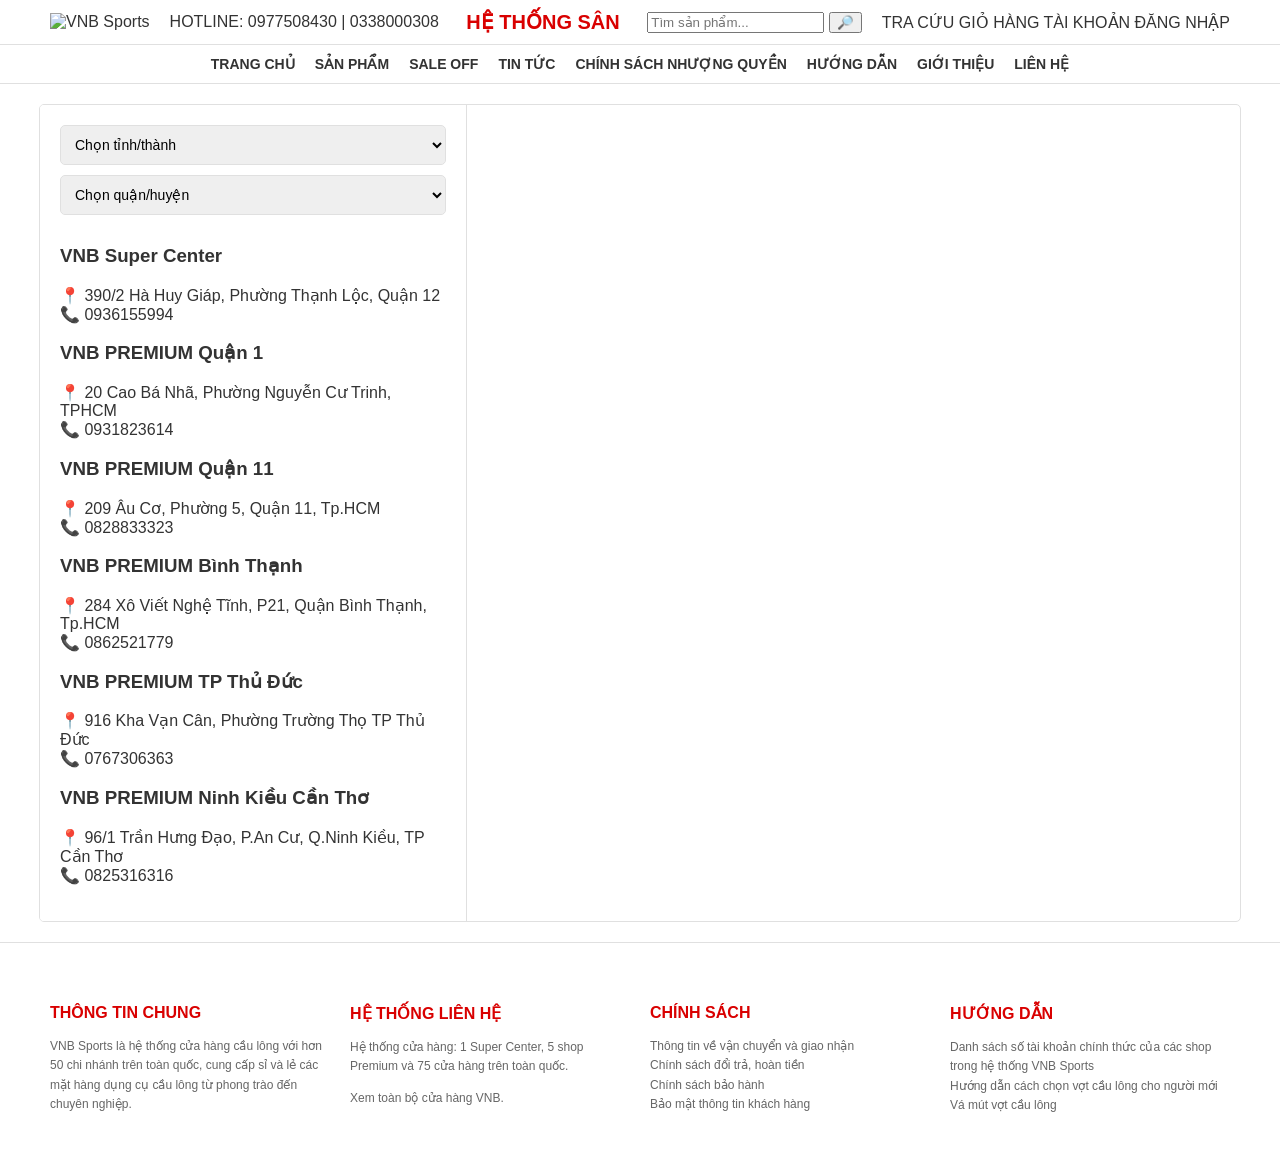
==== index.html @ 37348cdf "Update index.html" ====
<!DOCTYPE html>
<html lang="vi">
<head>
    <meta charset="UTF-8">
    <meta name="viewport" content="width=device-width, initial-scale=1.0">
    <title>Hường Đỗ Pickleball - Sân thể thao</title>
    <style>
        :root {
            --primary-color: #d90000;
            --secondary-color: #f1f1f1;
            --text-color: #333;
            --light-text-color: #666;
            --border-color: #e0e0e0;
        }

        body {
            font-family: Arial, sans-serif;
            margin: 0;
            padding: 0;
            color: var(--text-color);
        }

       .header {
            display: flex;
            align-items: center;
            justify-content: space-between;
            padding: 10px 50px;
            background-color: #fff;
            border-bottom: 1px solid var(--border-color);
            flex-wrap: wrap;
        }

       .header-left,.header-right {
            display: flex;
            align-items: center;
            gap: 20px;
        }

       .header-left.logo img {
            height: 40px;
        }

       .header-left.hotline {
            font-size: 14px;
            color: var(--primary-color);
            font-weight: bold;
        }

       .header-center {
            text-align: center;
            flex-grow: 1;
        }

       .header-center h1 {
            font-size: 20px;
            color: var(--primary-color);
            margin: 0;
        }

       .header-right.search-box {
            display: flex;
            align-items: center;
            border: 1px solid var(--border-color);
            border-radius: 5px;
            padding: 5px;
        }

       .header-right.search-box input {
            border: none;
            outline: none;
            padding: 5px;
        }

       .header-right.search-box button {
            background-color: transparent;
            border: none;
            cursor: pointer;
            padding: 0 5px;
        }

       .header-right.actions {
            display: flex;
            gap: 15px;
            font-size: 14px;
        }

       .navbar {
            background-color: #fff;
            padding: 10px 50px;
            border-bottom: 1px solid var(--border-color);
        }

       .navbar ul {
            list-style: none;
            margin: 0;
            padding: 0;
            display: flex;
            justify-content: center;
            gap: 20px;
            flex-wrap: wrap;
        }

       .navbar a {
            text-decoration: none;
            color: var(--text-color);
            font-weight: bold;
            font-size: 14px;
        }

       .navbar a:hover {
            color: var(--primary-color);
        }

       .main-content {
            display: flex;
            max-width: 1200px;
            margin: 20px auto;
            border: 1px solid var(--border-color);
            border-radius: 5px;
            overflow: hidden;
        }

       .sidebar {
            flex: 1;
            padding: 20px;
            background-color: #fff;
            border-right: 1px solid var(--border-color);
        }

       .map-container {
            flex: 2;
        }

       .map-container iframe {
            width: 100%;
            height: 100%;
            border: none;
        }

       .location-filter {
            margin-bottom: 20px;
        }

       .location-filter select {
            width: 100%;
            padding: 10px;
            margin-bottom: 10px;
            border: 1px solid var(--border-color);
            border-radius: 5px;
            font-size: 14px;
        }

       .store-list.store-item {
            border-bottom: 1px dashed var(--border-color);
            padding: 15px 0;
            cursor: pointer;
        }

       .store-list.store-item:hover {
            background-color: #f9f9f9;
        }

       .store-list.store-item:last-child {
            border-bottom: none;
        }

       .store-list.store-item h3 {
            margin: 0 0 5px;
            font-size: 16px;
            color: var(--primary-color);
        }

       .store-list.store-item p {
            margin: 0;
            font-size: 13px;
            line-height: 1.5;
        }

       .footer {
            background-color: #fff;
            padding: 40px 50px;
            border-top: 1px solid var(--border-color);
        }

       .footer-grid {
            display: grid;
            grid-template-columns: repeat(4, 1fr);
            gap: 20px;
            max-width: 1200px;
            margin: auto;
        }

       .footer-section h4 {
            font-size: 16px;
            color: var(--primary-color);
            margin-bottom: 15px;
        }

       .footer-section p,.footer-section ul {
            font-size: 12px;
            line-height: 1.6;
            color: var(--light-text-color);
        }

       .footer-section ul {
            list-style: none;
            padding: 0;
        }
        
        @media (max-width: 768px) {
           .header {
                flex-direction: column;
                text-align: center;
            }
           .header-left,.header-right {
                flex-direction: column;
                gap: 10px;
            }
           .navbar ul {
                flex-direction: column;
                gap: 10px;
            }
           .main-content {
                flex-direction: column;
            }
           .sidebar {
                border-right: none;
                border-bottom: 1px solid var(--border-color);
            }
           .footer-grid {
                grid-template-columns: 1fr;
            }
        }
    </style>
</head>
<body>

    <div class="header">
        <div class="header-left">
            <div class="logo">
                <img src="https://i.ibb.co/6y4tW64/vnb-logo.png" alt="VNB Sports">
            </div>
            <div class="hotline">
                HOTLINE: 0977508430 | 0338000308
            </div>
        </div>
        <div class="header-center">
            <h1>HỆ THỐNG SÂN</h1>
        </div>
        <div class="header-right">
            <div class="search-box">
                <input type="text" placeholder="Tìm sản phẩm...">
                <button>🔎</button>
            </div>
            <div class="actions">
                <span>TRA CỨU</span>
                <span>GIỎ HÀNG</span>
                <span>TÀI KHOẢN</span>
                <span>ĐĂNG NHẬP</span>
            </div>
        </div>
    </div>

    <div class="navbar">
        <ul>
            <li><a href="#">TRANG CHỦ</a></li>
            <li><a href="#">SẢN PHẨM</a></li>
            <li><a href="#">SALE OFF</a></li>
            <li><a href="#">TIN TỨC</a></li>
            <li><a href="#">CHÍNH SÁCH NHƯỢNG QUYỀN</a></li>
            <li><a href="#">HƯỚNG DẪN</a></li>
            <li><a href="#">GIỚI THIỆU</a></li>
            <li><a href="#">LIÊN HỆ</a></li>
        </ul>
    </div>

    <div class="main-content">
        <div class="sidebar">
            <div class="location-filter">
                <select>
                    <option>Chọn tỉnh/thành</option>
                </select>
                <select>
                    <option>Chọn quận/huyện</option>
                </select>
            </div>
            <div class="store-list">
                <div class="store-item">
                    <h3>VNB Super Center</h3>
                    <p>📍 390/2 Hà Huy Giáp, Phường Thạnh Lộc, Quận 12<br>📞 0936155994</p>
                </div>
                <div class="store-item">
                    <h3>VNB PREMIUM Quận 1</h3>
                    <p>📍 20 Cao Bá Nhã, Phường Nguyễn Cư Trinh, TPHCM<br>📞 0931823614</p>
                </div>
                <div class="store-item">
                    <h3>VNB PREMIUM Quận 11</h3>
                    <p>📍 209 Âu Cơ, Phường 5, Quận 11, Tp.HCM<br>📞 0828833323</p>
                </div>
                <div class="store-item">
                    <h3>VNB PREMIUM Bình Thạnh</h3>
                    <p>📍 284 Xô Viết Nghệ Tĩnh, P21, Quận Bình Thạnh, Tp.HCM<br>📞 0862521779</p>
                </div>
                <div class="store-item">
                    <h3>VNB PREMIUM TP Thủ Đức</h3>
                    <p>📍 916 Kha Vạn Cân, Phường Trường Thọ TP Thủ Đức<br>📞 0767306363</p>
                </div>
                <div class="store-item">
                    <h3>VNB PREMIUM Ninh Kiều Cần Thơ</h3>
                    <p>📍 96/1 Trần Hưng Đạo, P.An Cư, Q.Ninh Kiều, TP Cần Thơ<br>📞 0825316316</p>
                </div>
            </div>
        </div>
        <div class="map-container">
           <iframe src="https://www.google.com/maps/@19.8154587,105.7823002,17z?hl=en&entry=ttu&g_ep=EgoyMDI1MDkyMS4wIKXMDSoASAFQAw%3D%3D" width="100%" height="300" style="border:0;" allowfullscreen="" loading="lazy"></iframe>

        </div>
    </div>

    <div class="footer">
        <div class="footer-grid">
            <div class="footer-section">
                <h4>THÔNG TIN CHUNG</h4>
                <p>VNB Sports là hệ thống cửa hàng cầu lông với hơn 50 chi nhánh trên toàn quốc, cung cấp sỉ và lẻ các mặt hàng dụng cụ cầu lông từ phong trào đến chuyên nghiệp.</p>
            </div>
            <div class="footer-section">
                <h4>HỆ THỐNG LIÊN HỆ</h4>
                <p>Hệ thống cửa hàng: 1 Super Center, 5 shop Premium và 75 cửa hàng trên toàn quốc.</p>
                <p>Xem toàn bộ cửa hàng VNB.</p>
            </div>
            <div class="footer-section">
                <h4>CHÍNH SÁCH</h4>
                <ul>
                    <li>Thông tin về vận chuyển và giao nhận</li>
                    <li>Chính sách đổi trả, hoàn tiền</li>
                    <li>Chính sách bảo hành</li>
                    <li>Bảo mật thông tin khách hàng</li>
                </ul>
            </div>
            <div class="footer-section">
                <h4>HƯỚNG DẪN</h4>
                <ul>
                    <li>Danh sách số tài khoản chính thức của các shop trong hệ thống VNB Sports</li>
                    <li>Hướng dẫn cách chọn vợt cầu lông cho người mới</li>
                    <li>Vá mút vợt cầu lông</li>
                </ul>
            </div>
        </div>
    </div>

</body>
</html>
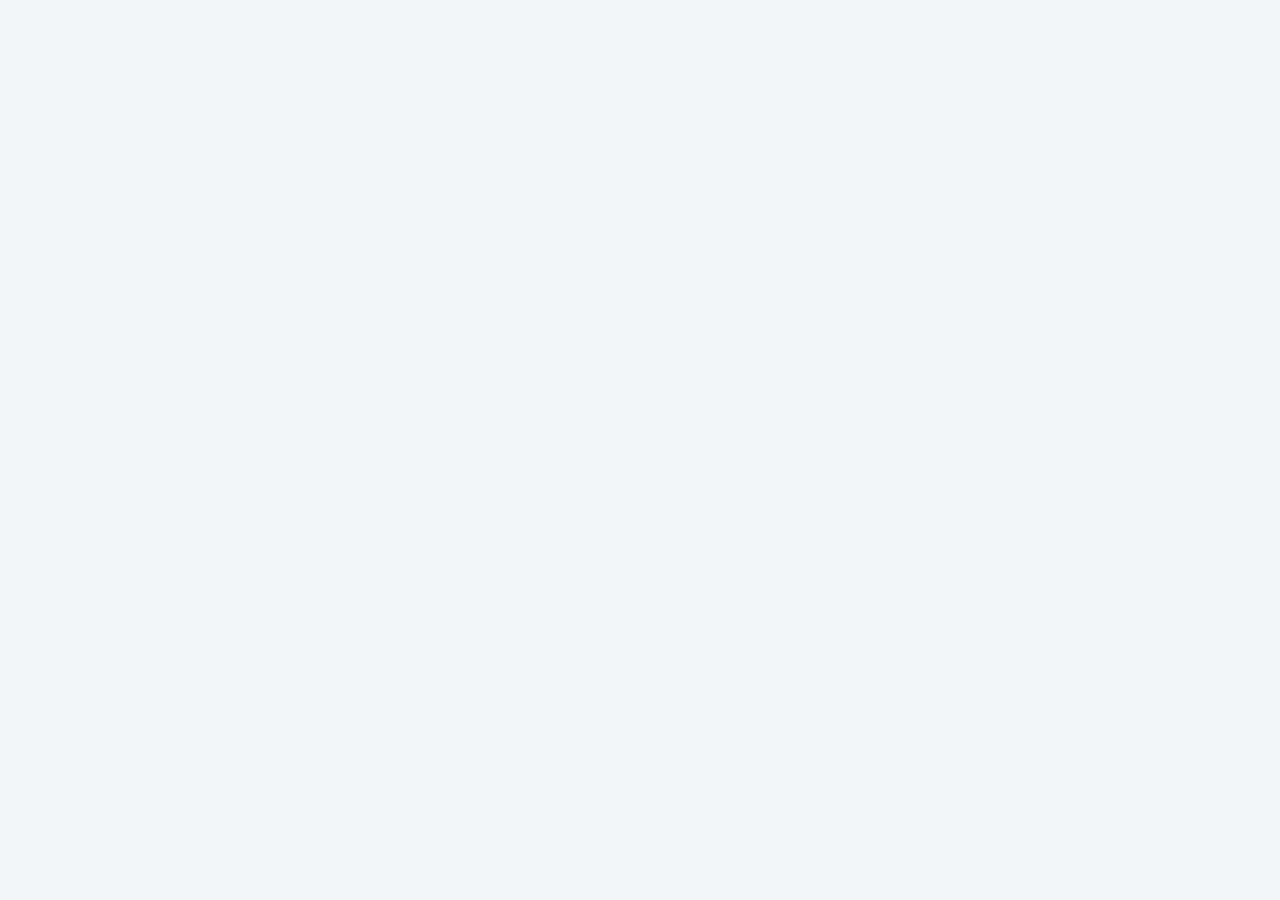
==== commit 2c3fe791: "Update index.html" ====
--- a/index.html
+++ b/index.html
@@ -1,356 +1,84 @@
 <!DOCTYPE html>
 <html lang="vi">
 <head>
-    <meta charset="UTF-8">
-    <meta name="viewport" content="width=device-width, initial-scale=1.0">
-    <title>Hường Đỗ Pickleball - Sân thể thao</title>
-    <style>
-        :root {
-            --primary-color: #d90000;
-            --secondary-color: #f1f1f1;
-            --text-color: #333;
-            --light-text-color: #666;
-            --border-color: #e0e0e0;
-        }
+  <meta charset="UTF-8">
+  <meta name="viewport" content="width=device-width, initial-scale=1, maximum-scale=1, viewport-fit=cover">
+  <title>Hường Đỗ Pickleball</title>
+  <meta name="theme-color" content="#0b4a87">
 
-        body {
-            font-family: Arial, sans-serif;
-            margin: 0;
-            padding: 0;
-            color: var(--text-color);
-        }
+  <!-- iPhone / iPad: hiện icon khi "Thêm vào Màn hình chính" -->
+  <meta name="apple-mobile-web-app-capable" content="yes">
+  <meta name="mobile-web-app-capable" content="yes">
+  <meta name="apple-mobile-web-app-title" content="Hường Đỗ Pickleball">
+  <meta name="apple-mobile-web-app-status-bar-style" content="default">
+  <link rel="apple-touch-icon" sizes="180x180" href="./icon/icon-180.png?v=7">
 
-       .header {
-            display: flex;
-            align-items: center;
-            justify-content: space-between;
-            padding: 10px 50px;
-            background-color: #fff;
-            border-bottom: 1px solid var(--border-color);
-            flex-wrap: wrap;
-        }
+  <!-- Android / trình duyệt -->
+  <link rel="icon" type="image/png" sizes="192x192" href="./icon/icon-192.png?v=7">
+  <link rel="icon" type="image/png" sizes="512x512" href="./icon/icon-512.png?v=7">
+  <link rel="manifest" href="./manifest-huongdo.json?v=7">
 
-       .header-left,.header-right {
-            display: flex;
-            align-items: center;
-            gap: 20px;
-        }
-
-       .header-left.logo img {
-            height: 40px;
-        }
-
-       .header-left.hotline {
-            font-size: 14px;
-            color: var(--primary-color);
-            font-weight: bold;
-        }
-
-       .header-center {
-            text-align: center;
-            flex-grow: 1;
-        }
-
-       .header-center h1 {
-            font-size: 20px;
-            color: var(--primary-color);
-            margin: 0;
-        }
-
-       .header-right.search-box {
-            display: flex;
-            align-items: center;
-            border: 1px solid var(--border-color);
-            border-radius: 5px;
-            padding: 5px;
-        }
-
-       .header-right.search-box input {
-            border: none;
-            outline: none;
-            padding: 5px;
-        }
-
-       .header-right.search-box button {
-            background-color: transparent;
-            border: none;
-            cursor: pointer;
-            padding: 0 5px;
-        }
-
-       .header-right.actions {
-            display: flex;
-            gap: 15px;
-            font-size: 14px;
-        }
-
-       .navbar {
-            background-color: #fff;
-            padding: 10px 50px;
-            border-bottom: 1px solid var(--border-color);
-        }
-
-       .navbar ul {
-            list-style: none;
-            margin: 0;
-            padding: 0;
-            display: flex;
-            justify-content: center;
-            gap: 20px;
-            flex-wrap: wrap;
-        }
-
-       .navbar a {
-            text-decoration: none;
-            color: var(--text-color);
-            font-weight: bold;
-            font-size: 14px;
-        }
-
-       .navbar a:hover {
-            color: var(--primary-color);
-        }
-
-       .main-content {
-            display: flex;
-            max-width: 1200px;
-            margin: 20px auto;
-            border: 1px solid var(--border-color);
-            border-radius: 5px;
-            overflow: hidden;
-        }
-
-       .sidebar {
-            flex: 1;
-            padding: 20px;
-            background-color: #fff;
-            border-right: 1px solid var(--border-color);
-        }
-
-       .map-container {
-            flex: 2;
-        }
-
-       .map-container iframe {
-            width: 100%;
-            height: 100%;
-            border: none;
-        }
-
-       .location-filter {
-            margin-bottom: 20px;
-        }
-
-       .location-filter select {
-            width: 100%;
-            padding: 10px;
-            margin-bottom: 10px;
-            border: 1px solid var(--border-color);
-            border-radius: 5px;
-            font-size: 14px;
-        }
-
-       .store-list.store-item {
-            border-bottom: 1px dashed var(--border-color);
-            padding: 15px 0;
-            cursor: pointer;
-        }
-
-       .store-list.store-item:hover {
-            background-color: #f9f9f9;
-        }
-
-       .store-list.store-item:last-child {
-            border-bottom: none;
-        }
-
-       .store-list.store-item h3 {
-            margin: 0 0 5px;
-            font-size: 16px;
-            color: var(--primary-color);
-        }
-
-       .store-list.store-item p {
-            margin: 0;
-            font-size: 13px;
-            line-height: 1.5;
-        }
-
-       .footer {
-            background-color: #fff;
-            padding: 40px 50px;
-            border-top: 1px solid var(--border-color);
-        }
-
-       .footer-grid {
-            display: grid;
-            grid-template-columns: repeat(4, 1fr);
-            gap: 20px;
-            max-width: 1200px;
-            margin: auto;
-        }
-
-       .footer-section h4 {
-            font-size: 16px;
-            color: var(--primary-color);
-            margin-bottom: 15px;
-        }
-
-       .footer-section p,.footer-section ul {
-            font-size: 12px;
-            line-height: 1.6;
-            color: var(--light-text-color);
-        }
-
-       .footer-section ul {
-            list-style: none;
-            padding: 0;
-        }
-        
-        @media (max-width: 768px) {
-           .header {
-                flex-direction: column;
-                text-align: center;
-            }
-           .header-left,.header-right {
-                flex-direction: column;
-                gap: 10px;
-            }
-           .navbar ul {
-                flex-direction: column;
-                gap: 10px;
-            }
-           .main-content {
-                flex-direction: column;
-            }
-           .sidebar {
-                border-right: none;
-                border-bottom: 1px solid var(--border-color);
-            }
-           .footer-grid {
-                grid-template-columns: 1fr;
-            }
-        }
-    </style>
+  <style>
+    * { box-sizing: border-box; -webkit-tap-highlight-color: transparent; }
+    html, body { width: 100%; height: 100%; margin: 0; padding: 0; overflow: hidden; background: #06172d; }
+    #app { position: fixed; inset: 0; width: 100%; height: 100%; border: 0; display: block; background: #f3f6f8; }
+    #splash {
+      position: fixed; inset: 0; z-index: 2; display: flex; flex-direction: column; align-items: center; justify-content: center;
+      background: linear-gradient(145deg, #06172d 0%, #0b4a87 55%, #0877be 100%);
+      color: #fff; font-family: Arial, Helvetica, sans-serif; text-align: center; padding: 24px;
+      transition: opacity .35s ease;
+    }
+    #splash.hide { opacity: 0; pointer-events: none; }
+    #splash img { width: 96px; height: 96px; border-radius: 22px; box-shadow: 0 12px 35px rgba(0,0,0,.28); }
+    #splash .t { margin-top: 18px; font-size: 20px; font-weight: 700; }
+    #splash .s { margin-top: 6px; font-size: 14px; opacity: .85; }
+    #splash .spin { width: 32px; height: 32px; margin-top: 22px; border: 4px solid rgba(255,255,255,.25); border-top-color: #fff; border-radius: 50%; animation: spin .8s linear infinite; }
+    #splash a { display: none; margin-top: 22px; background: #fff; color: #0b4a87; text-decoration: none; font-weight: 700; padding: 13px 22px; border-radius: 12px; }
+    #splash.slow a { display: inline-block; }
+    @keyframes spin { to { transform: rotate(360deg); } }
+  </style>
 </head>
 <body>
+  <!-- Màn hình chờ trong lúc trang đăng nhập đang tải (tự ẩn) -->
+  <div id="splash">
+    <img src="./icon/icon-180.png?v=7" alt="">
+    <div class="t">Hường Đỗ Pickleball</div>
+    <div class="s" id="msg">Đang mở hệ thống…</div>
+    <div class="spin"></div>
+    <a id="direct" href="#">Mở trực tiếp</a>
+  </div>
+  <iframe id="app" title="Hường Đỗ Pickleball" allow="clipboard-read; clipboard-write; camera; fullscreen"></iframe>
 
-    <div class="header">
-        <div class="header-left">
-            <div class="logo">
-                <img src="https://i.ibb.co/6y4tW64/vnb-logo.png" alt="VNB Sports">
-            </div>
-            <div class="hotline">
-                HOTLINE: 0977508430 | 0338000308
-            </div>
-        </div>
-        <div class="header-center">
-            <h1>HỆ THỐNG SÂN</h1>
-        </div>
-        <div class="header-right">
-            <div class="search-box">
-                <input type="text" placeholder="Tìm sản phẩm...">
-                <button>🔎</button>
-            </div>
-            <div class="actions">
-                <span>TRA CỨU</span>
-                <span>GIỎ HÀNG</span>
-                <span>TÀI KHOẢN</span>
-                <span>ĐĂNG NHẬP</span>
-            </div>
-        </div>
-    </div>
+  <script>
+    /*
+    ==========================================================
+    CHỈ THAY ĐOẠN NÀY KHI GOOGLE APPS SCRIPT ĐỔI LINK
+    ==========================================================
+    */
+    const APP_URL =
+      "https://script.google.com/macros/s/AKfycbx0Uya3scy_a-lO7SG8Nhwwf7Me7GXxsIexiRfsuLxFghSwklUDmqUffS2Vzwgy0NhI/exec";
 
-    <div class="navbar">
-        <ul>
-            <li><a href="#">TRANG CHỦ</a></li>
-            <li><a href="#">SẢN PHẨM</a></li>
-            <li><a href="#">SALE OFF</a></li>
-            <li><a href="#">TIN TỨC</a></li>
-            <li><a href="#">CHÍNH SÁCH NHƯỢNG QUYỀN</a></li>
-            <li><a href="#">HƯỚNG DẪN</a></li>
-            <li><a href="#">GIỚI THIỆU</a></li>
-            <li><a href="#">LIÊN HỆ</a></li>
-        </ul>
-    </div>
+    /* ===== KHÔNG CẦN SỬA PHẦN BÊN DƯỚI ===== */
+    const splash = document.getElementById("splash");
+    const msg = document.getElementById("msg");
+    const frame = document.getElementById("app");
+    const direct = document.getElementById("direct");
 
-    <div class="main-content">
-        <div class="sidebar">
-            <div class="location-filter">
-                <select>
-                    <option>Chọn tỉnh/thành</option>
-                </select>
-                <select>
-                    <option>Chọn quận/huyện</option>
-                </select>
-            </div>
-            <div class="store-list">
-                <div class="store-item">
-                    <h3>VNB Super Center</h3>
-                    <p>📍 390/2 Hà Huy Giáp, Phường Thạnh Lộc, Quận 12<br>📞 0936155994</p>
-                </div>
-                <div class="store-item">
-                    <h3>VNB PREMIUM Quận 1</h3>
-                    <p>📍 20 Cao Bá Nhã, Phường Nguyễn Cư Trinh, TPHCM<br>📞 0931823614</p>
-                </div>
-                <div class="store-item">
-                    <h3>VNB PREMIUM Quận 11</h3>
-                    <p>📍 209 Âu Cơ, Phường 5, Quận 11, Tp.HCM<br>📞 0828833323</p>
-                </div>
-                <div class="store-item">
-                    <h3>VNB PREMIUM Bình Thạnh</h3>
-                    <p>📍 284 Xô Viết Nghệ Tĩnh, P21, Quận Bình Thạnh, Tp.HCM<br>📞 0862521779</p>
-                </div>
-                <div class="store-item">
-                    <h3>VNB PREMIUM TP Thủ Đức</h3>
-                    <p>📍 916 Kha Vạn Cân, Phường Trường Thọ TP Thủ Đức<br>📞 0767306363</p>
-                </div>
-                <div class="store-item">
-                    <h3>VNB PREMIUM Ninh Kiều Cần Thơ</h3>
-                    <p>📍 96/1 Trần Hưng Đạo, P.An Cư, Q.Ninh Kiều, TP Cần Thơ<br>📞 0825316316</p>
-                </div>
-            </div>
-        </div>
-        <div class="map-container">
-           <iframe src="https://www.google.com/maps/@19.8154587,105.7823002,17z?hl=en&entry=ttu&g_ep=EgoyMDI1MDkyMS4wIKXMDSoASAFQAw%3D%3D" width="100%" height="300" style="border:0;" allowfullscreen="" loading="lazy"></iframe>
-
-        </div>
-    </div>
-
-    <div class="footer">
-        <div class="footer-grid">
-            <div class="footer-section">
-                <h4>THÔNG TIN CHUNG</h4>
-                <p>VNB Sports là hệ thống cửa hàng cầu lông với hơn 50 chi nhánh trên toàn quốc, cung cấp sỉ và lẻ các mặt hàng dụng cụ cầu lông từ phong trào đến chuyên nghiệp.</p>
-            </div>
-            <div class="footer-section">
-                <h4>HỆ THỐNG LIÊN HỆ</h4>
-                <p>Hệ thống cửa hàng: 1 Super Center, 5 shop Premium và 75 cửa hàng trên toàn quốc.</p>
-                <p>Xem toàn bộ cửa hàng VNB.</p>
-            </div>
-            <div class="footer-section">
-                <h4>CHÍNH SÁCH</h4>
-                <ul>
-                    <li>Thông tin về vận chuyển và giao nhận</li>
-                    <li>Chính sách đổi trả, hoàn tiền</li>
-                    <li>Chính sách bảo hành</li>
-                    <li>Bảo mật thông tin khách hàng</li>
-                </ul>
-            </div>
-            <div class="footer-section">
-                <h4>HƯỚNG DẪN</h4>
-                <ul>
-                    <li>Danh sách số tài khoản chính thức của các shop trong hệ thống VNB Sports</li>
-                    <li>Hướng dẫn cách chọn vợt cầu lông cho người mới</li>
-                    <li>Vá mút vợt cầu lông</li>
-                </ul>
-            </div>
-        </div>
-    </div>
-
+    const ok = typeof APP_URL === "string" && APP_URL.startsWith("https://script.google.com/macros/s/") && APP_URL.includes("/exec");
+    if (!ok) {
+      msg.textContent = "Link hệ thống chưa đúng. Vui lòng kiểm tra APP_URL.";
+      document.querySelector("#splash .spin").style.display = "none";
+    } else {
+      const url = APP_URL + (APP_URL.includes("?") ? "&" : "?") + "_v=" + Date.now();
+      direct.href = url;
+      /* Trang đăng nhập hiện ngay trong khung, địa chỉ vẫn là hotel.html nên icon trên màn hình chính giữ nguyên */
+      frame.addEventListener("load", function () { setTimeout(function () { splash.classList.add("hide"); }, 400); });
+      frame.src = url;
+      /* Mạng chậm hoặc trình duyệt chặn khung: hiện nút mở trực tiếp */
+      setTimeout(function () {
+        if (!splash.classList.contains("hide")) { splash.classList.add("slow"); msg.textContent = "Mạng chậm? Bấm để mở trực tiếp."; }
+      }, 12000);
+    }
+  </script>
 </body>
 </html>
-
-
-
-
